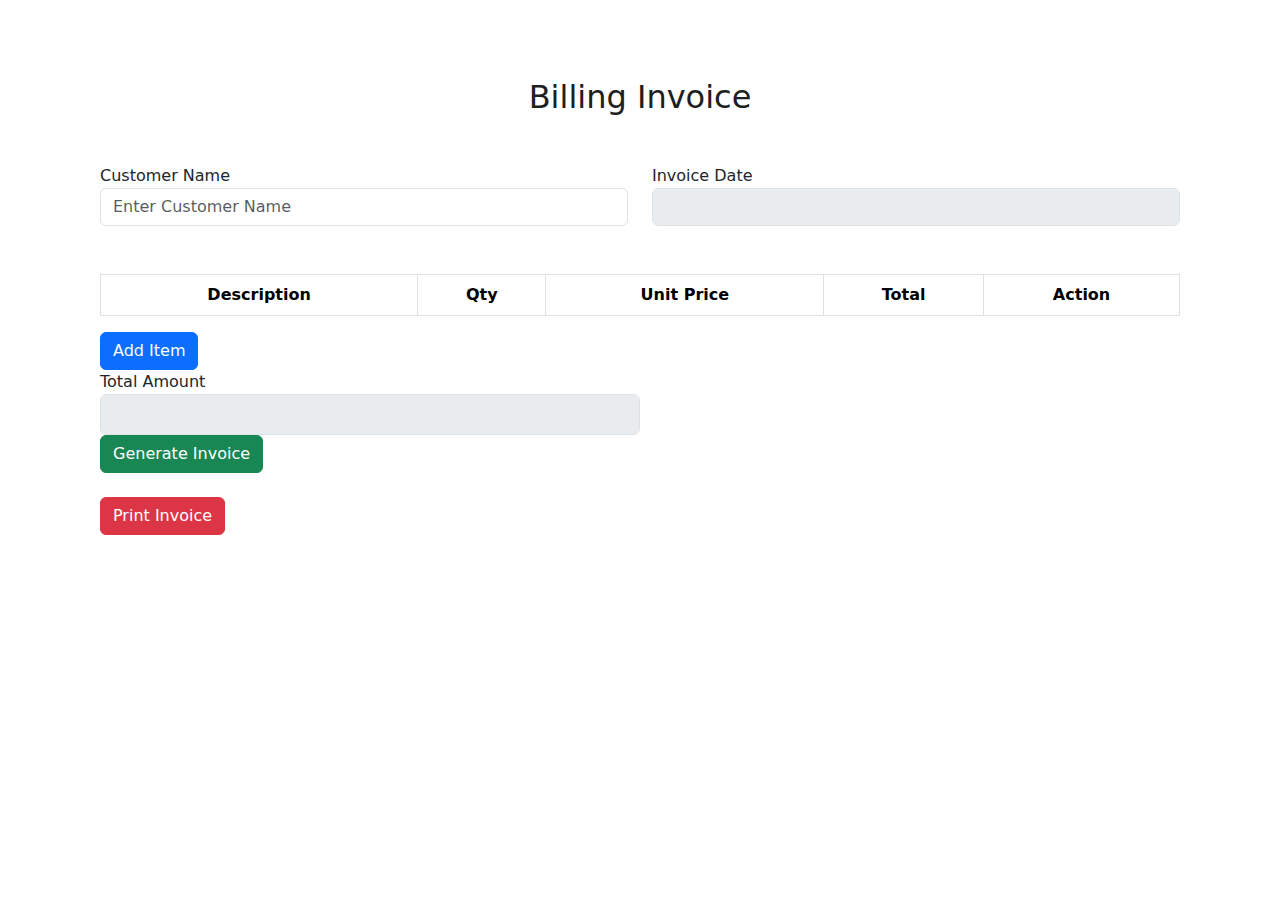
==== index.html @ 49e1f6b1 "the print is not working" ====
<!DOCTYPE html>
    <html lang="en">
    <head>
        <meta charset="UTF-8">
        <meta name="viewport" content="width-device-width, initial scale=1.0">
        <title>Billing System</title>
        <link href="https://cdn.jsdelivr.net/npm/bootstrap@5.3.3/dist/css/bootstrap.min.css" rel="stylesheet" integrity="sha384-QWTKZyjpPEjISv5WaRU9OFeRpok6YctnYmDr5pNlyT2bRjXh0JMhjY6hW+ALEwIH" crossorigin="anonymous">
        <link rel="stylesheet" href="style.css">
    </head>
    <body>
        <div class="container mt-5">
            <h2 class="text-center">Billing Invoice</h2>
            <form id="invoiceForm">
                <div class="row mt-5 mb-5">
                    <div class="form-group col-md-6">
                        <label for="cutomerName">Customer Name</label>
                        <input
                        type = "text"
                        class="form-control"
                        id ="customerName"
                        placeholder="Enter Customer Name"
                        required/>
                    </div>
                    <div class="form-group col-md-6">
                        <label for="invoiceDate">Invoice Date</label>
                        <input
                        type = "text"
                        class="form-control"
                        id ="invoiceDate"
                        disabled readonly/>
                    </div>
                </div>
                <table class="table table-bordered" id="invoiceItems">
                    <thead>
                        <tr>
                            <th scope="col">Description</th>
                            <th scope="col">Qty</th>
                            <th scope="col">Unit Price</th>
                            <th scope="col">Total</th>
                            <th scope="col">Action</th>
                        </tr>
                    </thead>
                    <!--Items will be added by the form-->
                </table>
                <button
                type="button"
                class="btn btn-primary"
                onclick="addInvoiceItem()">Add Item</button>
                
                <div class="form-group col-md-6">
                    <label for="totalAmount">Total Amount</label>
                    <input
                    type = "text"
                    class="form-control"
                    id ="totalAmount"
                    disabled readonly/>
                </div>

                
                <button type="submit" class="btn btn-success">
                    Generate Invoice
                </button>
                
            </form>

            <button class = "btn btn-danger btn-print mt-4" onclick="printInvoice()">
                Print Invoice
            </button> 
        </div>
   

        <!--Scripts-->
        <script src="https://cdnjs.cloudflare.com/ajax/libs/popper.js/2.9.2/umd/popper.min.js" integrity="sha512-2rNj2KJ+D8s1ceNasTIex6z4HWyOnEYLVC3FigGOmyQCZc2eBXKgOxQmo3oKLHyfcj53uz4QMsRCWNbLd32Q1g==" crossorigin="anonymous" referrerpolicy="no-referrer"></script>
        <script src="https://cdnjs.cloudflare.com/ajax/libs/jquery/3.7.1/jquery.slim.min.js" integrity="sha512-sNylduh9fqpYUK5OYXWcBleGzbZInWj8yCJAU57r1dpSK9tP2ghf/SRYCMj+KsslFkCOt3TvJrX2AV/Gc3wOqA==" crossorigin="anonymous" referrerpolicy="no-referrer"></script>
        <script src="https://cdn.jsdelivr.net/npm/bootstrap@5.3.3/dist/js/bootstrap.bundle.min.js" integrity="sha384-YvpcrYf0tY3lHB60NNkmXc5s9fDVZLESaAA55NDzOxhy9GkcIdslK1eN7N6jIeHz" crossorigin="anonymous"></script>
        <script src="invoice.js"></script>
    </body>
</html>
---- style.css ----
body{
    background-color: #ffffff;
}

.container{
    background-color: #ffffff;
    padding: 30px;
    border-radius: 10px;
    margin-top: 150px;
}

h2{
    color: #1C2120;
}

th,td{
    text-align: center;
}

#totalAmount{
    font-weight: bold;
    font-size: 18px;
    
}
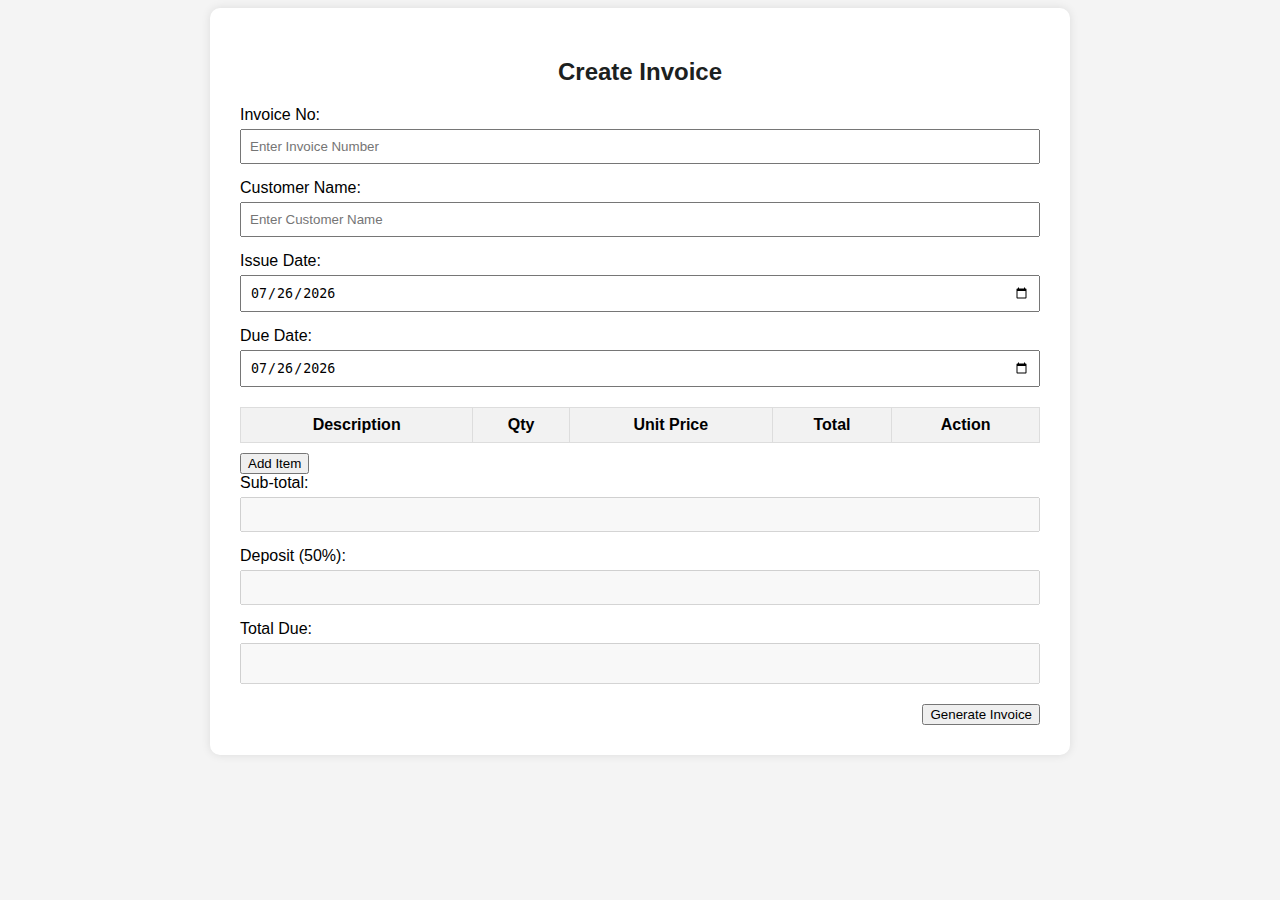
==== commit ed750f6a: "improving visuals" ====
--- a/index.html
+++ b/index.html
@@ -1,78 +1,210 @@
 <!DOCTYPE html>
-    <html lang="en">
-    <head>
-        <meta charset="UTF-8">
-        <meta name="viewport" content="width-device-width, initial scale=1.0">
-        <title>Billing System</title>
-        <link href="https://cdn.jsdelivr.net/npm/bootstrap@5.3.3/dist/css/bootstrap.min.css" rel="stylesheet" integrity="sha384-QWTKZyjpPEjISv5WaRU9OFeRpok6YctnYmDr5pNlyT2bRjXh0JMhjY6hW+ALEwIH" crossorigin="anonymous">
-        <link rel="stylesheet" href="style.css">
-    </head>
-    <body>
-        <div class="container mt-5">
-            <h2 class="text-center">Billing Invoice</h2>
-            <form id="invoiceForm">
-                <div class="row mt-5 mb-5">
-                    <div class="form-group col-md-6">
-                        <label for="cutomerName">Customer Name</label>
-                        <input
-                        type = "text"
-                        class="form-control"
-                        id ="customerName"
-                        placeholder="Enter Customer Name"
-                        required/>
-                    </div>
-                    <div class="form-group col-md-6">
-                        <label for="invoiceDate">Invoice Date</label>
-                        <input
-                        type = "text"
-                        class="form-control"
-                        id ="invoiceDate"
-                        disabled readonly/>
-                    </div>
-                </div>
-                <table class="table table-bordered" id="invoiceItems">
-                    <thead>
-                        <tr>
-                            <th scope="col">Description</th>
-                            <th scope="col">Qty</th>
-                            <th scope="col">Unit Price</th>
-                            <th scope="col">Total</th>
-                            <th scope="col">Action</th>
-                        </tr>
-                    </thead>
-                    <!--Items will be added by the form-->
-                </table>
-                <button
-                type="button"
-                class="btn btn-primary"
-                onclick="addInvoiceItem()">Add Item</button>
-                
-                <div class="form-group col-md-6">
-                    <label for="totalAmount">Total Amount</label>
-                    <input
-                    type = "text"
-                    class="form-control"
-                    id ="totalAmount"
-                    disabled readonly/>
-                </div>
-
-                
-                <button type="submit" class="btn btn-success">
-                    Generate Invoice
-                </button>
-                
-            </form>
-
-            <button class = "btn btn-danger btn-print mt-4" onclick="printInvoice()">
-                Print Invoice
-            </button> 
-        </div>
-   
-
-        <!--Scripts-->
-        <script src="https://cdnjs.cloudflare.com/ajax/libs/popper.js/2.9.2/umd/popper.min.js" integrity="sha512-2rNj2KJ+D8s1ceNasTIex6z4HWyOnEYLVC3FigGOmyQCZc2eBXKgOxQmo3oKLHyfcj53uz4QMsRCWNbLd32Q1g==" crossorigin="anonymous" referrerpolicy="no-referrer"></script>
-        <script src="https://cdnjs.cloudflare.com/ajax/libs/jquery/3.7.1/jquery.slim.min.js" integrity="sha512-sNylduh9fqpYUK5OYXWcBleGzbZInWj8yCJAU57r1dpSK9tP2ghf/SRYCMj+KsslFkCOt3TvJrX2AV/Gc3wOqA==" crossorigin="anonymous" referrerpolicy="no-referrer"></script>
-        <script src="https://cdn.jsdelivr.net/npm/bootstrap@5.3.3/dist/js/bootstrap.bundle.min.js" integrity="sha384-YvpcrYf0tY3lHB60NNkmXc5s9fDVZLESaAA55NDzOxhy9GkcIdslK1eN7N6jIeHz" crossorigin="anonymous"></script>
-        <script src="invoice.js"></script>
-    </body>
-</html>+<html lang="en">
+<head>
+    <meta charset="UTF-8">
+    <meta name="viewport" content="width=device-width, initial-scale=1.0">
+    <title>Create Invoice</title>
+    <link rel="stylesheet" href="style.css">
+    <style>
+        body {
+            font-family: 'Trebuchet MS', Arial, sans-serif;
+            background-color: #f4f4f4;
+        }
+        .container {
+            background-color: #ffffff;
+            padding: 30px;
+            border-radius: 10px;
+            margin-top: 50px;
+            max-width: 800px;
+            margin: auto;
+            box-shadow: 0px 0px 10px rgba(0, 0, 0, 0.1);
+        }
+        h2 {
+            color: #1C2120;
+            text-align: center;
+        }
+        table {
+            width: 100%;
+            border-collapse: collapse;
+            margin-top: 20px;
+        }
+        th, td {
+            border: 1px solid #ddd;
+            text-align: center;
+            padding: 8px;
+        }
+        th {
+            background-color: #f2f2f2;
+        }
+        .total {
+            font-weight: bold;
+            text-align: right;
+        }
+        #addItemButton {
+            margin-top: 10px;
+        }
+        .form-group {
+            margin-bottom: 15px;
+        }
+        .form-group label {
+            display: block;
+            margin-bottom: 5px;
+        }
+        .form-group input, .form-group select {
+            width: 100%;
+            padding: 8px;
+            box-sizing: border-box;
+        }
+        .form-actions {
+            text-align: right;
+            margin-top: 20px;
+        }
+        #totalAmount, #subTotal, #deposit {
+            font-weight: bold;
+        }
+    </style>
+</head>
+<body>
+    <div class="container">
+        <h2>Create Invoice</h2>
+        <form id="invoiceForm">
+            <div class="form-group">
+                <label for="invoiceNumber">Invoice No:</label>
+                <input type="text" id="invoiceNumber" class="form-control" placeholder="Enter Invoice Number" required>
+            </div>
+            <div class="form-group">
+                <label for="customerName">Customer Name:</label>
+                <input type="text" id="customerName" class="form-control" placeholder="Enter Customer Name" required>
+            </div>
+            <div class="form-group">
+                <label for="invoiceDate">Issue Date:</label>
+                <input type="date" id="invoiceDate" class="form-control" required>
+            </div>
+            <div class="form-group">
+                <label for="dueDate">Due Date:</label>
+                <input type="date" id="dueDate" class="form-control" required>
+            </div>
+
+            <table>
+                <thead>
+                    <tr>
+                        <th>Description</th>
+                        <th>Qty</th>
+                        <th>Unit Price</th>
+                        <th>Total</th>
+                        <th>Action</th>
+                    </tr>
+                </thead>
+                <tbody id="invoiceItems"></tbody>
+            </table>
+            <button type="button" id="addItemButton" class="btn btn-primary" onclick="addInvoiceItem()">Add Item</button>
+
+            <div class="form-group">
+                <label for="subTotal">Sub-total:</label>
+                <input type="number" id="subTotal" class="form-control" disabled readonly>
+            </div>
+            <div class="form-group">
+                <label for="deposit">Deposit (50%):</label>
+                <input type="number" id="deposit" class="form-control" disabled readonly>
+            </div>
+            <div class="form-group">
+                <label for="totalAmount">Total Due:</label>
+                <input type="number" id="totalAmount" class="form-control" disabled readonly>
+            </div>
+
+            <div class="form-actions">
+                <button type="submit" class="btn btn-success" onclick="printInvoice()">Generate Invoice</button>
+            </div>
+        </form>
+    </div>
+
+    <script src="https://code.jquery.com/jquery-3.6.0.min.js"></script>
+    <script>
+        let itemCount = 0;
+
+        function addInvoiceItem(){
+            itemCount++;
+
+            const newItemRow = `<tr id="itemRow${itemCount}">
+                <td><input type="text" class="form-control" placeholder="Enter Description" required></td>
+                <td><input type="number" class="form-control quantity" placeholder="Enter Qty" required></td>
+                <td><input type="number" class="form-control unitPrice" placeholder="Enter Unit Price" required></td>
+                <td><input type="number" class="form-control totalItem" disabled readonly></td>
+                <td><button type="button" class="btn btn-danger" onclick="removeInvoiceItem(${itemCount})">Delete</button></td>
+            </tr>`;
+        
+            $('#invoiceItems').append(newItemRow);
+            updateTotalAmount();
+        }
+
+        function removeInvoiceItem(itemId){
+            $(`#itemRow${itemId}`).remove();  
+            updateTotalAmount();
+        }
+
+        function updateTotalAmount(){
+            let subTotal = 0;
+            $("tr[id^='itemRow']").each(function(){
+                const quantity = parseFloat($(this).find(".quantity").val()) || 0;
+                const unitPrice = parseFloat($(this).find(".unitPrice").val()) || 0;
+                const totalItemPrice = quantity * unitPrice;
+
+                $(this).find(".totalItem").val(totalItemPrice.toFixed(2));  
+                subTotal += totalItemPrice;
+            });
+
+            const deposit = subTotal * 0.5;
+            const totalAmount = subTotal - deposit;
+
+            $("#subTotal").val(subTotal.toFixed(2));
+            $("#deposit").val(deposit.toFixed(2));
+            $("#totalAmount").val(totalAmount.toFixed(2));
+        }
+
+        function printInvoice() {
+            const invoiceNumber = $("#invoiceNumber").val();
+            const customerName = $("#customerName").val();
+            const invoiceDate = $("#invoiceDate").val();
+            const dueDate = $("#dueDate").val();
+            const items = [];
+
+            $("tr[id^='itemRow']").each(function () {
+                const description = $(this).find("td:eq(0) input").val();
+                const quantity = $(this).find("td:eq(1) input").val();
+                const unitPrice = $(this).find("td:eq(2) input").val();
+                const totalItemPrice = $(this).find("td:eq(3) input").val();
+
+                items.push({
+                    description: description,
+                    quantity: quantity,
+                    unitPrice: unitPrice,
+                    totalItemPrice: totalItemPrice,
+                });
+            });
+
+            const subTotal = $("#subTotal").val();
+            const deposit = $("#deposit").val();
+            const totalAmount = $("#totalAmount").val();
+
+            // Save data to localStorage
+            localStorage.setItem('invoiceNumber', invoiceNumber);
+            localStorage.setItem('customerName', customerName);
+            localStorage.setItem('invoiceDate', invoiceDate);
+            localStorage.setItem('dueDate', dueDate);
+            localStorage.setItem('invoiceItems', JSON.stringify(items));
+            localStorage.setItem('subTotal', subTotal);
+            localStorage.setItem('deposit', deposit);
+            localStorage.setItem('totalAmount', totalAmount);
+
+            // Open the invoice page
+            window.open('invoice.html', '_blank');
+        }
+
+        $(document).ready(function(){
+            const currentDate = new Date().toISOString().slice(0,10);
+            $("#invoiceDate").val(currentDate);
+            $("#dueDate").val(currentDate);
+        });
+    </script>
+</body>
+</html>
